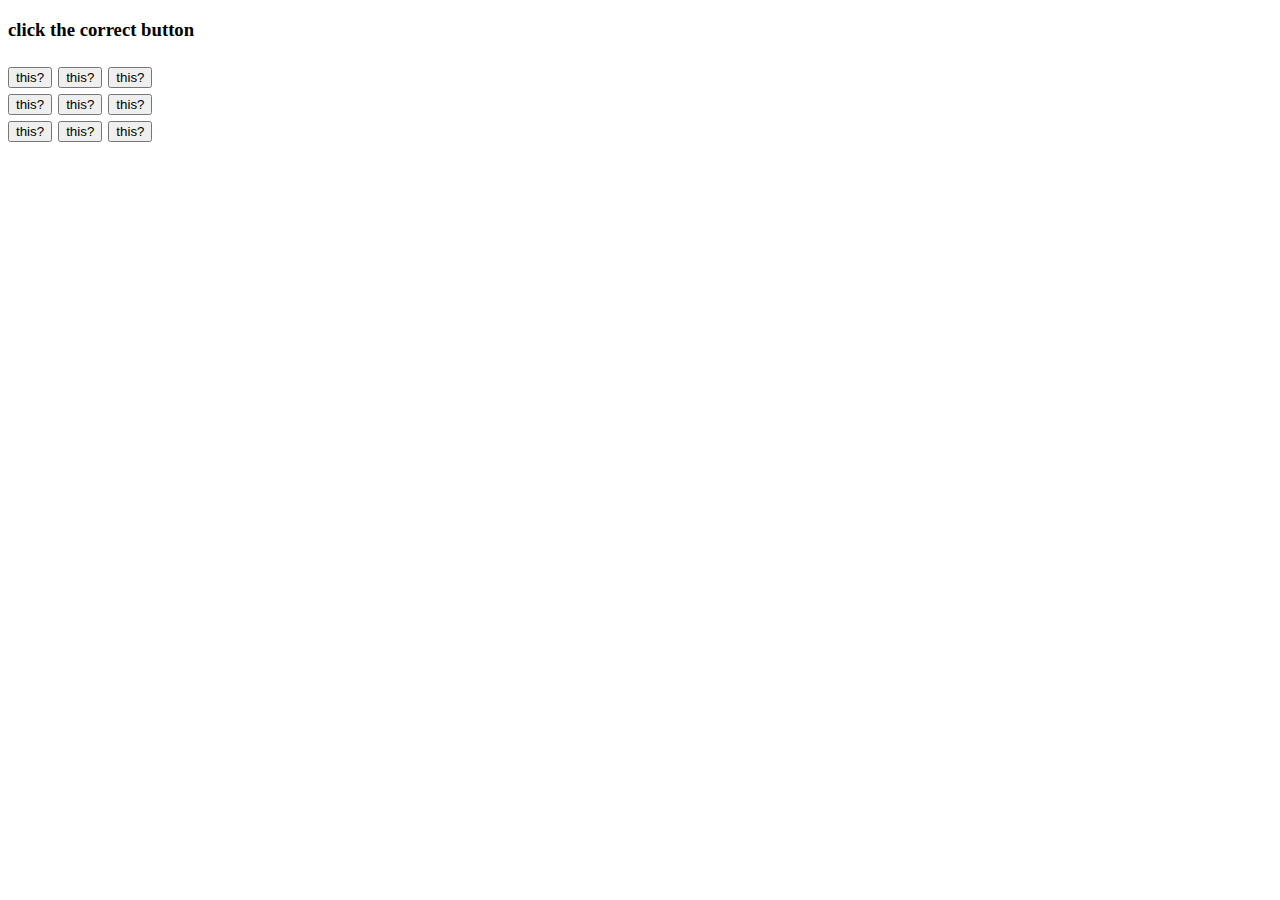
==== interesting.html @ 3c3f01e2 "2" ====
<!DOCTYPE html>
<html>
    <header>
        <title> ?</title>
    </header>
    <body>
        <h3>click the correct button</h3>
        <h2>
        <a href="nope.html"><button>this?</button></a>
        <a href="nope.html"><button>this?</button></a>
        <a href="nope.html"><button>this?</button></a>
        <br>
        <a href="nope.html"><button>this?</button></a>
        <a href="yep1.html"><button>this?</button></a>
        <a href="nope.html"><button>this?</button></a>
        <br>
        <a href="nope.html"><button>this?</button></a>
        <a href="nope.html"><button>this?</button></a>
        <a href="nope.html"><button>this?</button></a>
        </h2>
    </body>
</html>
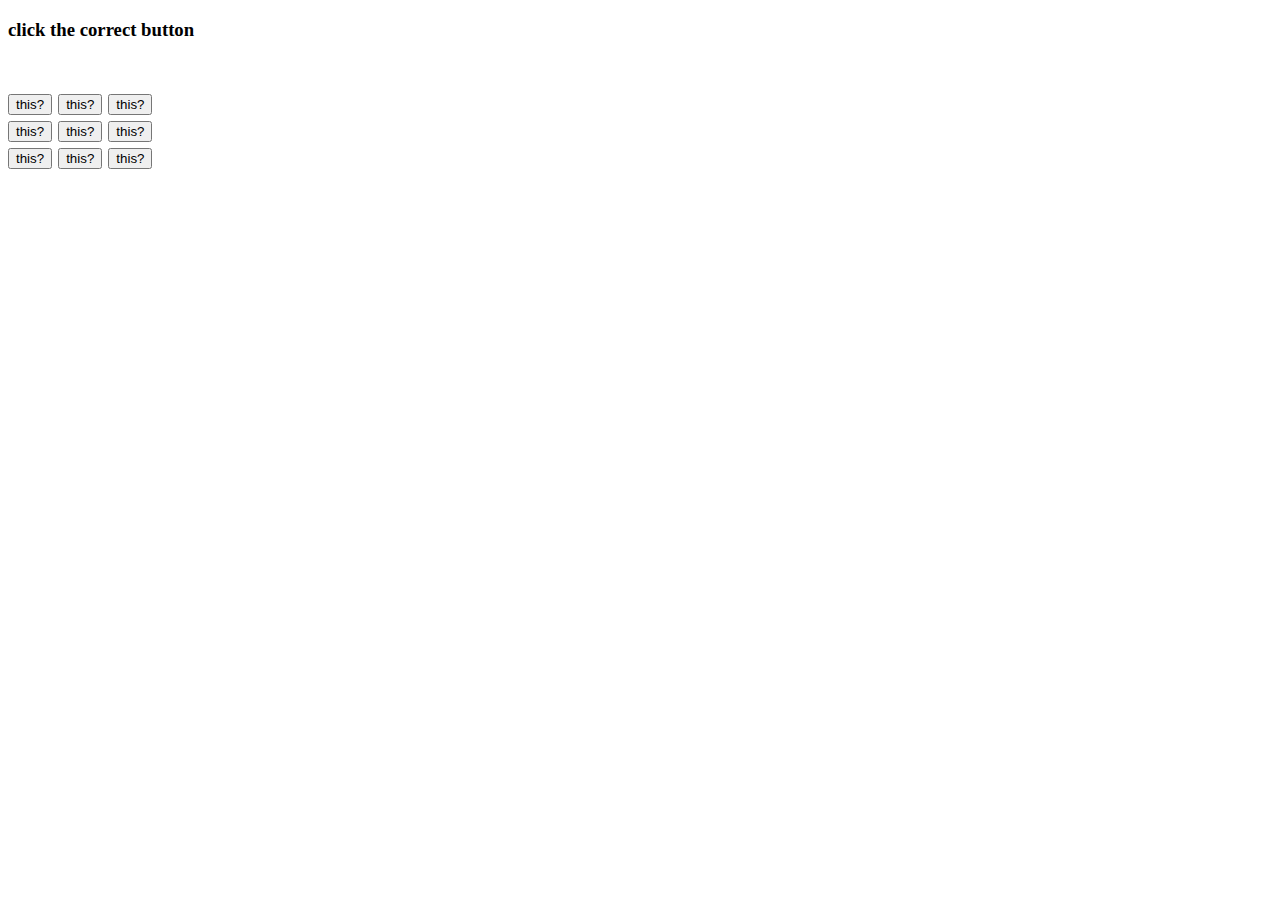
==== commit 93abe723: "3" ====
--- a/interesting.html
+++ b/interesting.html
@@ -6,6 +6,7 @@
     <body>
         <h3>click the correct button</h3>
         <h2>
+            <br>
         <a href="nope.html"><button>this?</button></a>
         <a href="nope.html"><button>this?</button></a>
         <a href="nope.html"><button>this?</button></a>
